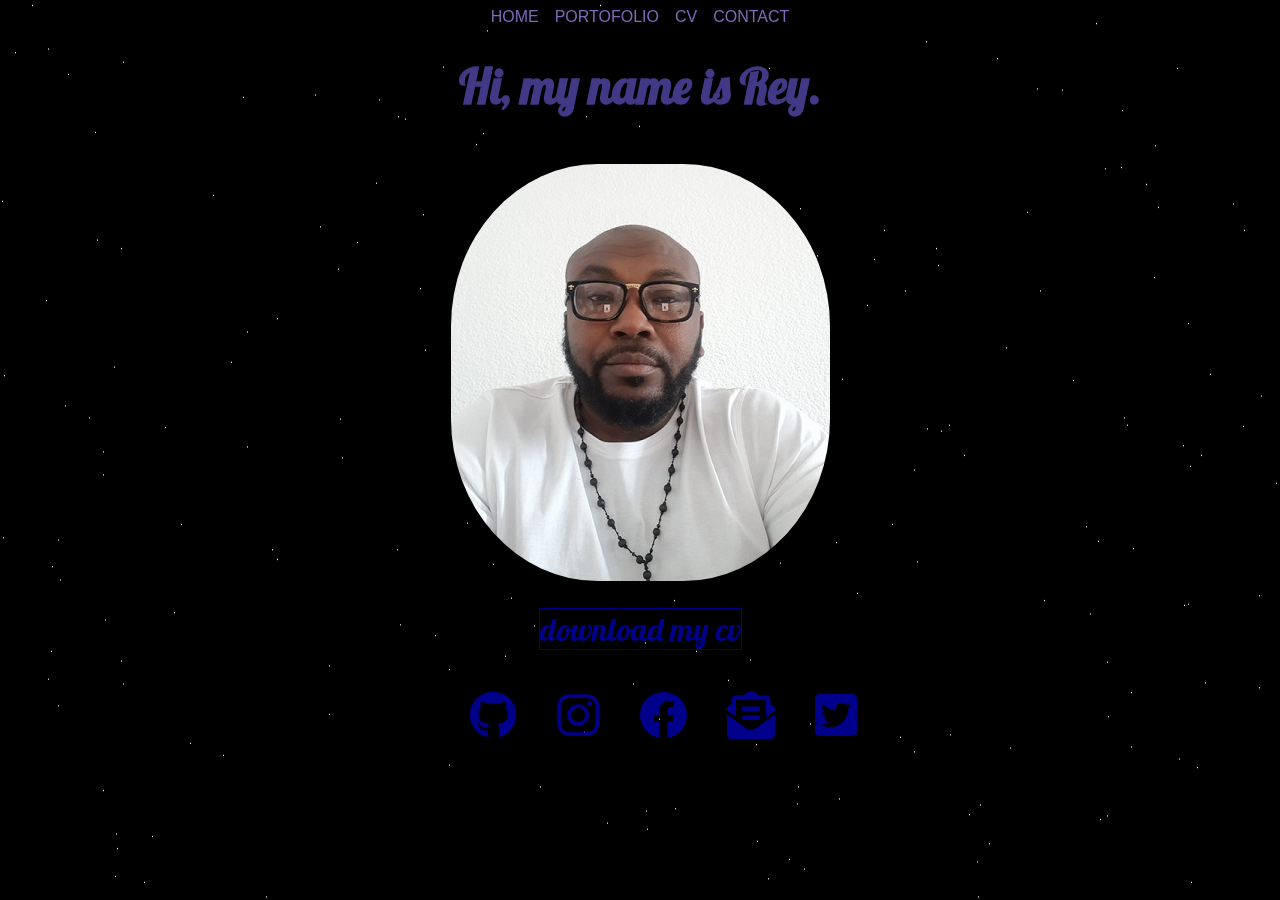
==== index.html @ 136b928e "Add files via upload" ====
<!DOCTYPE html>
<html lang="en">
<head>
    <meta charset="UTF-8">
    <meta name="viewport" content="width=device-width, initial-scale=1.0">
    <meta http-equiv="X-UA-Compatible" content="ie=edge">
    <title>Rey</title>

    <link rel="stylesheet" href="styles.css">
    <link href="https://fonts.googleapis.com/css?family=Lobster|Nosifer" rel="stylesheet">
    <link rel="stylesheet" href="https://cdnjs.cloudflare.cajax/libs/font-awesome/5.11.2/css/all.css">    

</head>
<body>
    <nav class="topnav"> 
        <div class="menutopnav"><a href="index.html">HOME</a></div>
        <div class="menutopnav"><a href="portofolio.html">PORTOFOLIO</a></div>
        <div class="menutopnav"><a href="cv.html">CV</a></div>
        <div class="menutopnav"><a href="contact.html">CONTACT</a></div>
    </nav>      
<div class="picture">
    <h1 class="title">Hi, my name is Rey.</h1>
    <img src="rey.jpg"alt="profile-picture_Rey">

</div>

<div class ="down">
    <a href="#">download my cv</a>
    
</div>

    <div class="icons" >
        <ul>
            <li><a href="#"><i class="fab fa-github"></i></a></li>
            <li><a href="#"><i class="fab fa-instagram"></i></a></li>
            <li><a href="#"><i class="fab fa-facebook"></i></a></li>
            <li><a href="#"><i class="fas fa-envelope-open-text"></i></a></li>
            <li><a href="#"><i class="fab fa-twitter-square"></i></a></li>
       </ul> 
    
    </div>

    <canvas id="canvas"></canvas>

<script src="script.js"></script>
</body>
</html>
---- styles.css ----
* {
	box-sizing: border-box;
	margin: 0;
}

hr {
  width: 100%;
}

body {
  text-align: center;
	background-color: lightgrey;
  color: rgb(65, 57, 134);
  background-image: element(canvas);
}

h1 {
    font-family: 'Lobster', cursive;
    font-size: 3rem;
    padding: 1.5rem;
    background-color: lightgrey(38, 218, 14);
	  line-height: 3.6rem;
	  margin: 0 0 1.2rem 0;
}

img {
    border-style: none;
    border-radius: 40%;
	  padding: 1.5rem;
}

a, a:visited { color: darkblue; }

.down {
	height: 5rem;
	font-family: 'Lobster', sans-serif;
	font-size: 2rem;
	color: blue;
}  

.down a{
	border: 1px solid;
	text-decoration:none;
}

.icons ul li{
	list-style:none;
  display: inline-block;
  font-size: 3rem;
}

.icons ul li a {
	text-decoration: none;
	padding: 0 15px;
	margin: 6px;
	margin-right: 0;
}

.picture :hover {
    border-style: none;
    border-radius: 100%;
    transition: background-size 0.3s ease;
	  filter: grayscale(1);
}

.down a:hover {
	background-color: darkblue;
	color: lightgrey;
}

.icons ul li a:hover {
  color: white;
	background-color: darkblue;	
}

.topnav {
	display: flex;
  justify-content: center;
}

.menutopnav {
	padding: .5em;
}

.menutopnav a {
  color: rgb(129, 104, 187);
  text-decoration: none;
  font-family: 'Franklin Gothic Medium', 'Arial Narrow', Arial, sans-serif;
}

.menutopnav a:hover {
	background-color: darkblue;
	color: lightgrey;
}

.site-wrapper {
  margin: 0 auto;
  max-width: 1024px;
  min-height: 100vh;
  padding: 20px;
}

h2 {
  font-size: 2rem;
  line-height: 2.4rem;
  margin: 0 0 1.4rem 0;
  padding-bottom: 1rem;
}

.heading-cv {
  border-bottom: 2px solid #ddd;
}


p {
  font-size: 1rem;
  line-height: 1.4rem;
}


.section-cv {
  margin: 5rem 0;
}

.section-row { 
  display: flex;
  margin-bottom: 2.4rem;
}

.section-col { 
  flex: 1;
  margin-right: 10px;
}

.col-1 { 
  flex: 0;
  flex-basis: 5rem; 
}

.col-2 {
  flex: 8;
}

.col-3 {
  flex: 3;
}


hr {
  margin-top: 1rem;
  margin-bottom: 1rem;
  border: 0;
  border-top: 1px solid black;
}

.title {
  width: 100vw;
  margin: auto auto;
  text-align: center;
}

.gallery-item {
  max-width: 100%;
  border-radius: 5px;
  box-shadow: 0 5px 20px rgba(0, 0, 0, 0.5);
  transition: all .3s;
  overflow: hidden;
  position: relative;
}

.gallery {
  display: grid;
  grid-template-columns: repeat(auto-fit, minmax(300px, 1fr));
  grid-gap: 1.5rem;
  justify-items: center;
}

.image {
  opacity: 1;
  display: block;
  width: 100%;
  height: auto;
  transition: .5s ease;
  backface-visibility: hidden;
  object-fit: cover;
}

.middle {
  transition: .5s ease;
  opacity: 0;
  position: absolute;
  top: 50%;
  left: 50%;
  transform: translate(-50%, -50%);
  text-align: center;
}

.gallery-item:hover .image{
  filter: grayscale(1);
}

.gallery-item:hover .middle {
  opacity: 1
};

.gallery-item:hover {
 box-shadow: 0 10px 20px rgba(0, 0, 0, 0.5);
}

.text {
  color: white;
  font-size: 2.5em;
  padding: 16px 32px;
  font-family: Oswald, sans-serif;
}

@media (max-width: 600px){

  .gallery {
    grid-template-columns: repeat(auto-fit, minmax(250px, 1fr));
  }
      .gallery-item {
            max-width: 75%;
            grid-column: 2;
          }
      div.containger, h1 {
            text-align: left;
            margin-left: 2em;
      }
      div.text{
            font-size: 2.5em;
      }
}



.google_form {
  margin: 0px auto;
  display: flex;
  justify-content: center;
}

iframe{
  min-height: 800px;

}


canvas {
  background-color: black;
  position: absolute;
  top:0;
  left:0;
  width:100%;
  height:100%;
  z-index:-1;
}
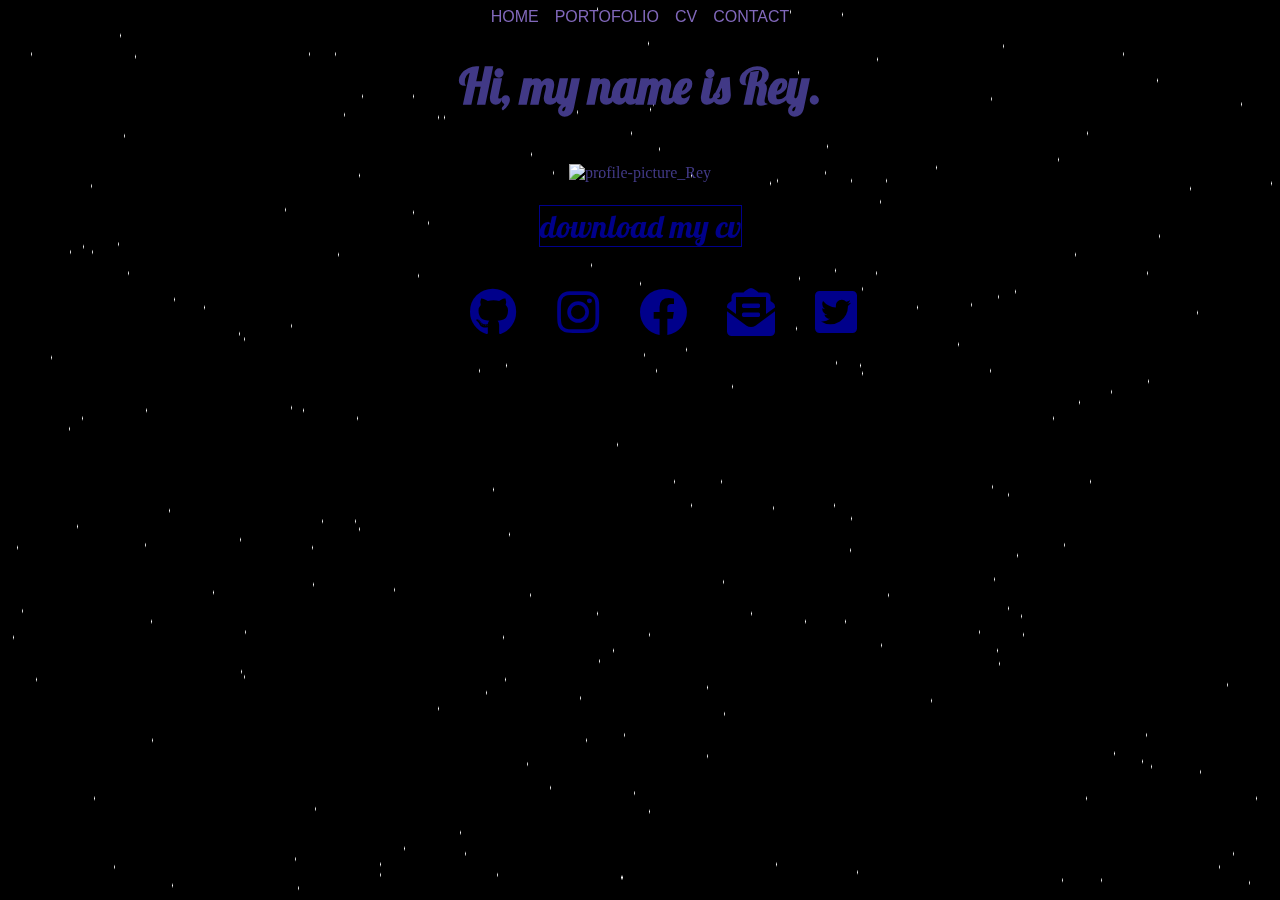
==== commit 22048578: "Add files via upload" ====
--- a/index.html
+++ b/index.html
@@ -20,7 +20,7 @@
     </nav>      
 <div class="picture">
     <h1 class="title">Hi, my name is Rey.</h1>
-    <img src="rey.jpg"alt="profile-picture_Rey">
+    <img src="pictures/rey.jpg"alt="profile-picture_Rey">
 
 </div>
 
--- a/styles.css
+++ b/styles.css
@@ -23,11 +23,6 @@
 	  margin: 0 0 1.2rem 0;
 }
 
-img {
-    border-style: none;
-    border-radius: 40%;
-	  padding: 1.5rem;
-}
 
 a, a:visited { color: darkblue; }
 
@@ -98,6 +93,7 @@
   max-width: 1024px;
   min-height: 100vh;
   padding: 20px;
+  font-family: 'Gill Sans', 'Gill Sans MT', Calibri, 'Trebuchet MS', sans-serif;
 }
 
 h2 {
@@ -159,13 +155,21 @@
   text-align: center;
 }
 
+
+
 .gallery-item {
   max-width: 100%;
-  border-radius: 5px;
+  /* border-radius: 5px; */
   box-shadow: 0 5px 20px rgba(0, 0, 0, 0.5);
   transition: all .3s;
   overflow: hidden;
   position: relative;
+}
+
+img {
+  border-style: none;
+  border-radius: 10%;
+  padding: 1.5rem;
 }
 
 .gallery {
@@ -195,6 +199,8 @@
   text-align: center;
 }
 
+
+
 .gallery-item:hover .image{
   filter: grayscale(1);
 }
@@ -207,12 +213,22 @@
  box-shadow: 0 10px 20px rgba(0, 0, 0, 0.5);
 }
 
+
+
 .text {
-  color: white;
+  color: rgb(0, 0, 0);
+  text-shadow: 3px 3px rgb(4, 191, 248);
   font-size: 2.5em;
   padding: 16px 32px;
   font-family: Oswald, sans-serif;
 }
+
+.text a, a:hover, a:visited {
+  text-decoration: none;
+  color: inherit;
+
+}
+
 
 @media (max-width: 600px){
 
